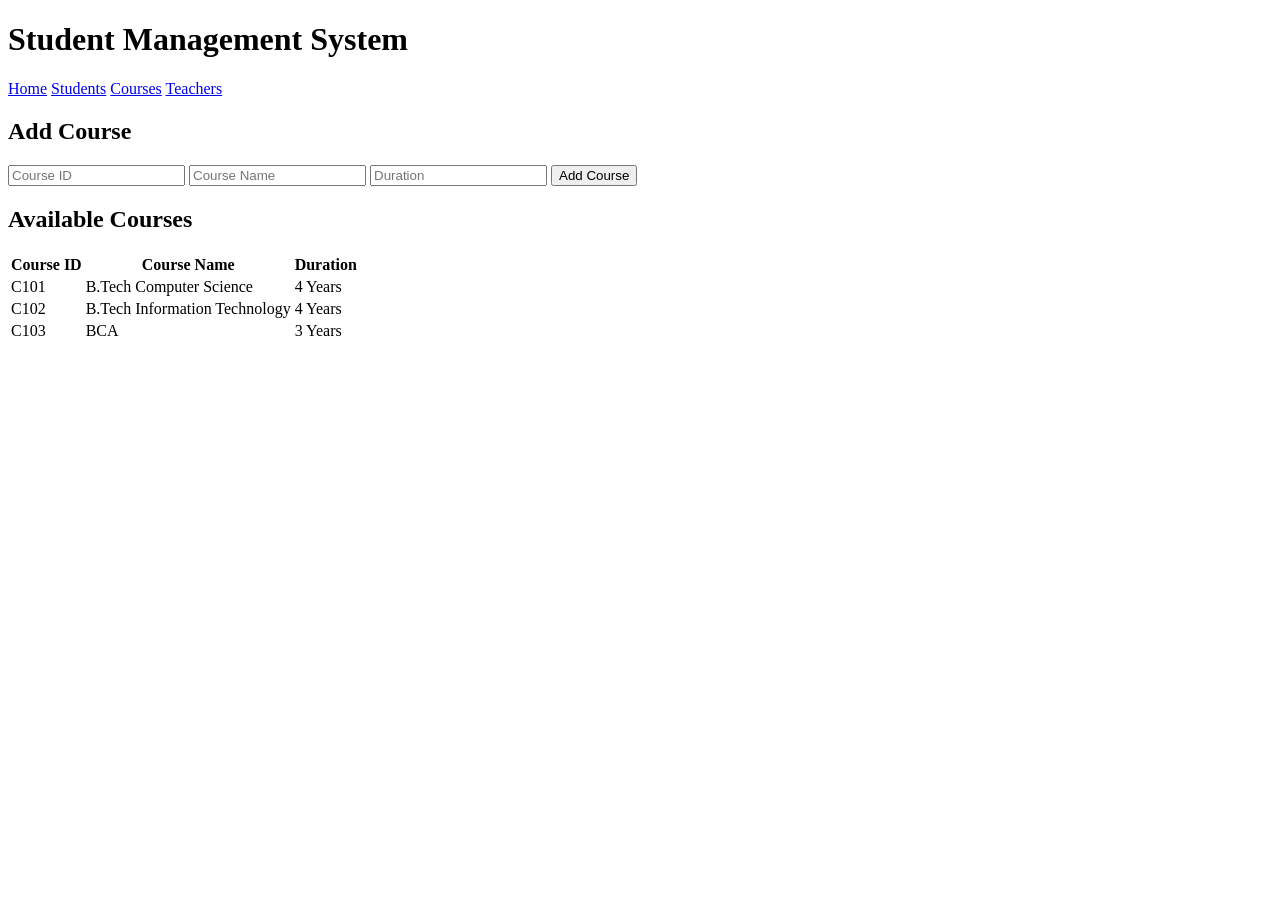
==== courses.html @ cc41f6d3 "addes courses file" ====
<!DOCTYPE html>
<html>
<head>
    <title>Courses</title>
    <link rel="stylesheet" href="style.css">
</head>

<body>

<header>
    <h1>Student Management System</h1>

    <nav>
        <a href="index.html">Home</a>
        <a href="students.html">Students</a>
        <a href="courses.html">Courses</a>
        <a href="teachers.html">Teachers</a>
    </nav>
</header>

<section>

    <h2>Add Course</h2>

    <input type="text" id="courseId" placeholder="Course ID">
    <input type="text" id="courseName" placeholder="Course Name">
    <input type="text" id="courseDuration" placeholder="Duration">

    <button onclick="addCourse()">Add Course</button>

</section>

<section>

    <h2>Available Courses</h2>

    <table id="courseTable">

        <tr>
            <th>Course ID</th>
            <th>Course Name</th>
            <th>Duration</th>
        </tr>

        <tr>
            <td>C101</td>
            <td>B.Tech Computer Science</td>
            <td>4 Years</td>
        </tr>

        <tr>
            <td>C102</td>
            <td>B.Tech Information Technology</td>
            <td>4 Years</td>
        </tr>

        <tr>
            <td>C103</td>
            <td>BCA</td>
            <td>3 Years</td>
        </tr>

    </table>

</section>

<script src="script.js"></script>

</body>
</html>
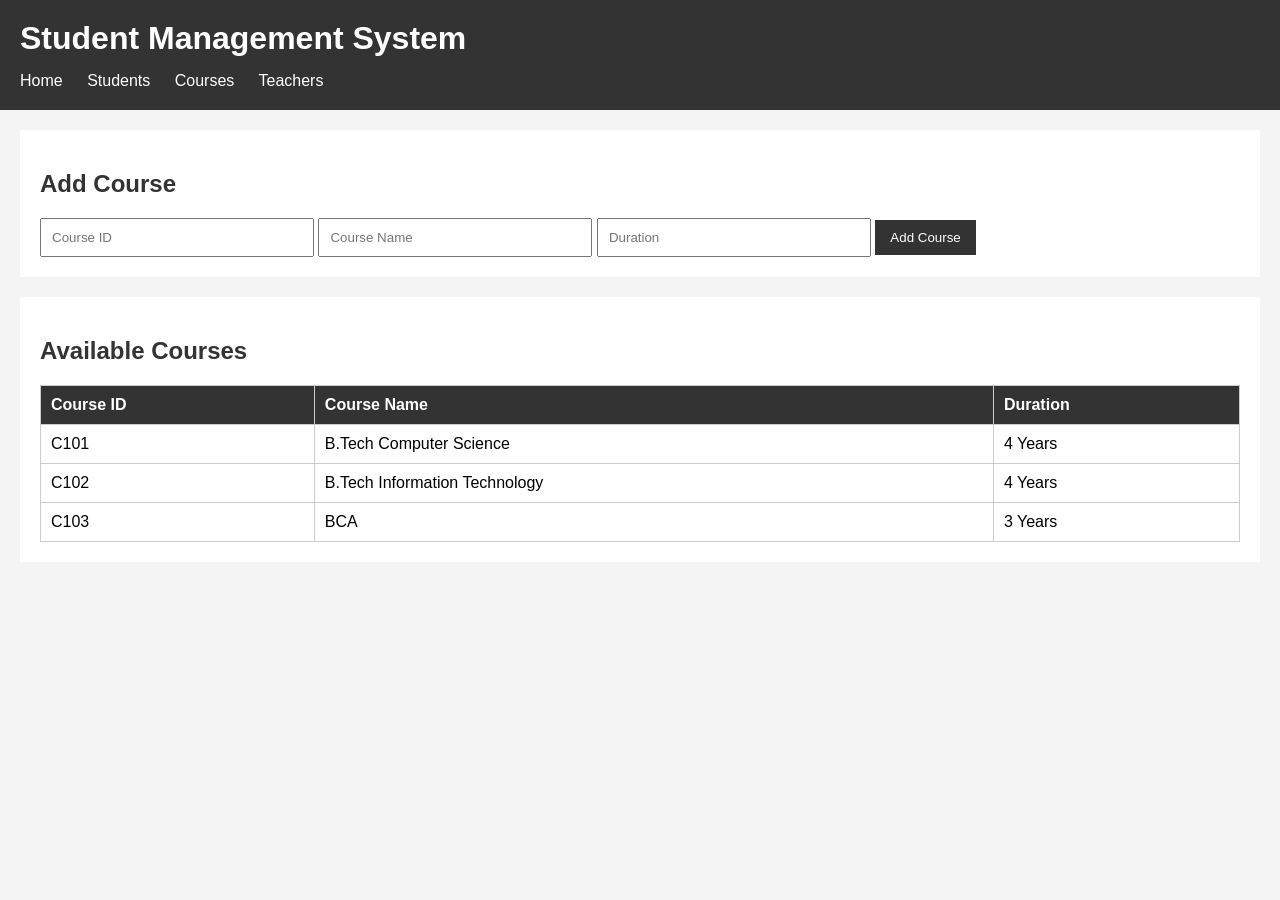
==== commit 06a0a469: "feat: implement M5 containerization, M6 deployment and monitoring, and M7 kubernetes orchestration" ====
--- a/courses.html
+++ b/courses.html
@@ -2,7 +2,7 @@
 <html>
 <head>
     <title>Courses</title>
-    <link rel="stylesheet" href="style.css">
+    <link rel="stylesheet" href="css/style.css">
 </head>
 
 <body>
@@ -64,7 +64,7 @@
 
 </section>
 
-<script src="script.js"></script>
+<script src="js/script.js"></script>
 
 </body>
 </html>
--- a/css/style.css
+++ b/css/style.css
@@ -0,0 +1,71 @@
+body {
+    font-family: Arial, sans-serif;
+    margin: 0;
+    background-color: #f4f4f4;
+}
+
+header {
+    background-color: #333;
+    color: white;
+    padding: 20px;
+}
+
+header h1 {
+    margin: 0 0 15px 0;
+}
+
+nav a {
+    color: white;
+    text-decoration: none;
+    margin-right: 20px;
+}
+
+nav a:hover {
+    text-decoration: underline;
+}
+
+section {
+    background-color: white;
+    margin: 20px;
+    padding: 20px;
+}
+
+h2 {
+    color: #333;
+}
+
+button {
+    padding: 10px 15px;
+    margin-right: 10px;
+    background-color: #333;
+    color: white;
+    border: none;
+    cursor: pointer;
+}
+
+button:hover {
+    background-color: #555;
+}
+
+table {
+    width: 100%;
+    border-collapse: collapse;
+    background-color: white;
+}
+
+th,
+td {
+    border: 1px solid #ccc;
+    padding: 10px;
+    text-align: left;
+}
+
+th {
+    background-color: #333;
+    color: white;
+}
+
+input {
+    padding: 10px;
+    width: 250px;
+}
